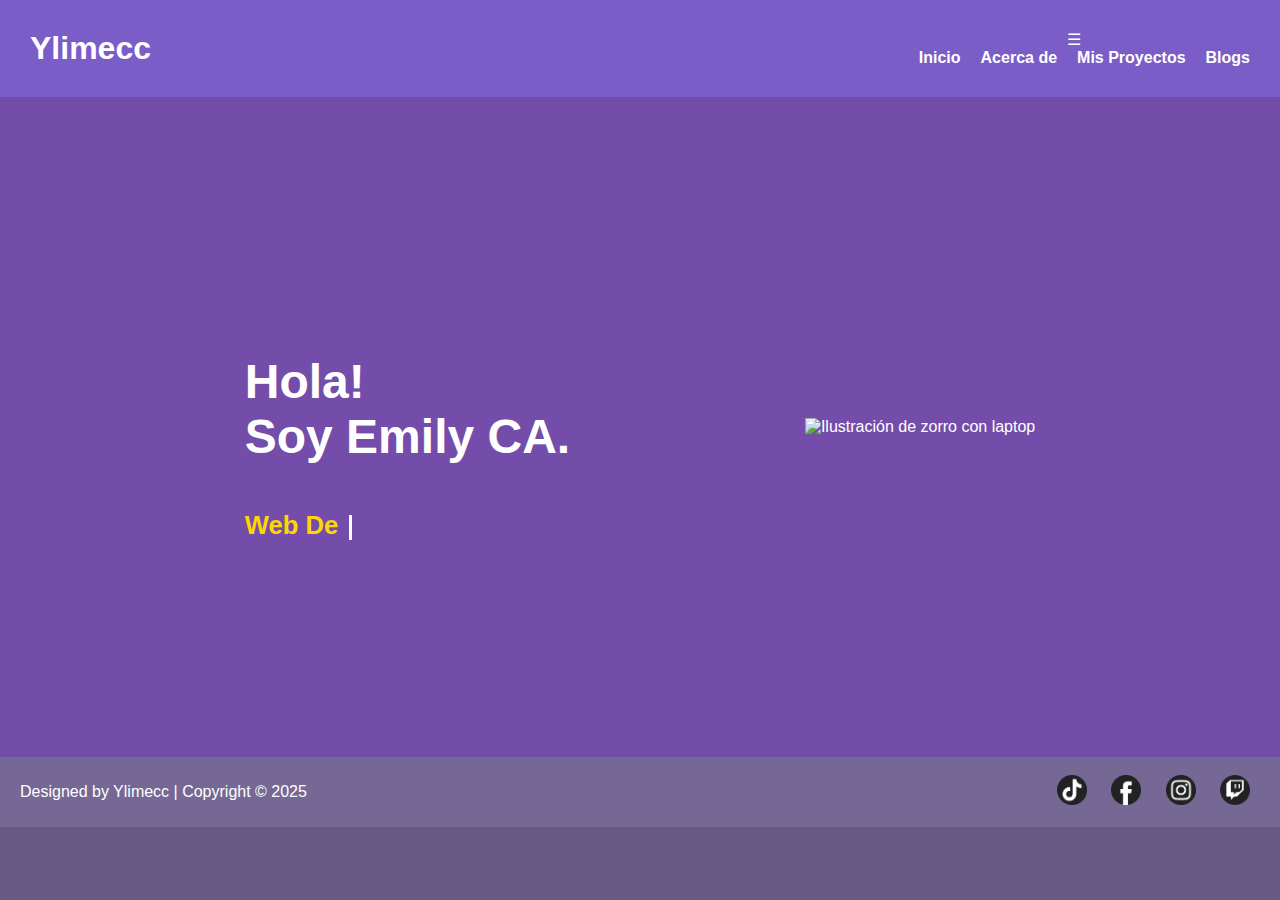
==== index.html @ 9a01fe10 "Update index.html" ====
<!DOCTYPE html>
<html lang="es">
<head>
    <meta charset="UTF-8">
    <meta name="viewport" content="width=device-width, initial-scale=1.0">
    <title>Emily CA - Portafolio</title>
    <link rel="stylesheet" href="styles.css">
    <meta name="viewport" content="width=device-width, initial-scale=1.0">
</head>
<body>
    <header>
        <h1>Ylimecc</h1>
        <nav>
          <div class="menu-toggle">☰</div>
          <ul id="menu">
              <li><a href="#inicio">Inicio</a></li>
              <li><a href="#acerca">Acerca de</a></li>
              <li><a href="#proyectos">Mis Proyectos</a></li>
              <li><a href="#blogs">Blogs</a></li>
          </ul>
      </nav>
    </header>
    <section id="inicio" class="hero">
        <div class="content">
            <h2>Hola!<br>Soy Emily CA.</h2>
            <div class="text-container">
              <span id="dynamicText" class="dynamic-text"></span>
              <span id="cursor" class="cursor"></span>
            </div>
        </div>
        <div class="image">
            <img src="images/image.png" alt="Ilustración de zorro con laptop">
        </div>
    </section>
    <footer>
        <p>Designed by Ylimecc | Copyright &copy; 2025</p>
        <div class="social">
            <a href="#"><img src="images/tiktok.png" alt="TikTok"></a>
            <a href="#"><img src="images/fb.png" alt="Facebook"></a>
            <a href="#"><img src="images/instagram.png" alt="Instagram"></a>
            <a href="#"><img src="images/twitch.png" alt="Twitch"></a>
        </div>
    </footer>
    <script>
      const texts = ["Web Developer", "Ing. en Sistemas", "Freelancer"];
      let index = 0;
      const textElement = document.getElementById("dynamicText");
      const cursorElement = document.getElementById("cursor");

      function typeText(text, i = 0) {
        if (i <= text.length) {
          textElement.textContent = text.slice(0, i);
          setTimeout(() => typeText(text, i + 1), 100);
        } else {
          setTimeout(() => deleteText(text), 1000);
        }
      }

      function deleteText(text, i = text.length) {
        if (i >= 0) {
          textElement.textContent = text.slice(0, i);
          setTimeout(() => deleteText(text, i - 1), 50);
        } else {
          cursorElement.style.opacity = '0'; // Oculta el cursor con suavidad
          index = (index + 1) % texts.length;
          setTimeout(() => {
            cursorElement.style.opacity = '1'; // Muestra el cursor
            typeText(texts[index]);
          }, 200); // Retraso antes de la siguiente palabra
        }
      }

      // Inicia la animación
      typeText(texts[index]);

      document.querySelector('.menu-toggle').addEventListener('click', function() {
    document.querySelector('nav ul').classList.toggle('show');
});

      // Cierra el menú al hacer clic en un enlace
      document.querySelectorAll('nav ul li a').forEach(link => {
        link.addEventListener('click', function() {
          document.querySelector('nav ul').classList.remove('show');
        });
      });
      // Cambia el color del cursor al pasar el mouse sobre él

    </script>
</body>
</html>
---- styles.css ----
body {
    margin: 0;
    font-family: Arial, sans-serif;
    background-color: #695a84;
    color: white;
    text-align: center;
}

header {
    display: flex;
    justify-content: space-between;
    align-items: center;
    padding: 30px;
    background-color: #7b5dc8;
}

header h1 {
    margin: 0;
}

nav ul {
    list-style: none;
    padding: 0;
    margin: 0;
    display: flex;
}
nav ul li {
    margin-left: 20px;
}

nav ul li a {
    text-decoration: none;
    color: white;
    font-weight: bold;
}
.hero {
    display: flex;
    justify-content: space-evenly;
    align-items: center;
    padding: 60px;
    background-color: #744daa;
    height: 60vh;
}

.content {
    font-size: 2em;
    font-weight: bold;
    text-align: left;
    position: relative;
}

.image img {
    padding-left: 50px;
    width: 400px;
}
footer {
    background-color: #7b5dc8;
    padding: 20px;
    display: flex;
    justify-content: space-between;
    align-items: center;
    height: 30px;
}
.social img {
    width: 30px;
    margin: 0 10px;
    padding: 0px;
}

.text-container {
    display: inline-block;
    position: relative; /* Contenedor de referencia para el cursor */
  }
  
  .dynamic-text {
    font-size: 0.8em;
    font-weight: bold;
    color: #FFD700;
    white-space: nowrap;
    display: inline-block;
    vertical-align: bottom; /* Alinea el texto y el cursor */
  }
  
  .cursor {
    display: inline-block;
    width: 3px;
    height: 0.8em;
    background-color: white;
    animation: blink 0.8s infinite;
    margin-left: 2px; /* Pequeño espacio entre texto y cursor */
    vertical-align: bottom; /* Alineación clave */
  }
  
  @keyframes blink {
    50% { opacity: 0; } /* Más suave que `transparent` */
  }

.hero .image img {
    width: 300px;
}
footer {
    background-color: #756894;
    padding: 20px;
    display: flex;
    justify-content: space-between;
    align-items: center;
}
.social img {
    width: 30px;
    margin: 0 10px;
}
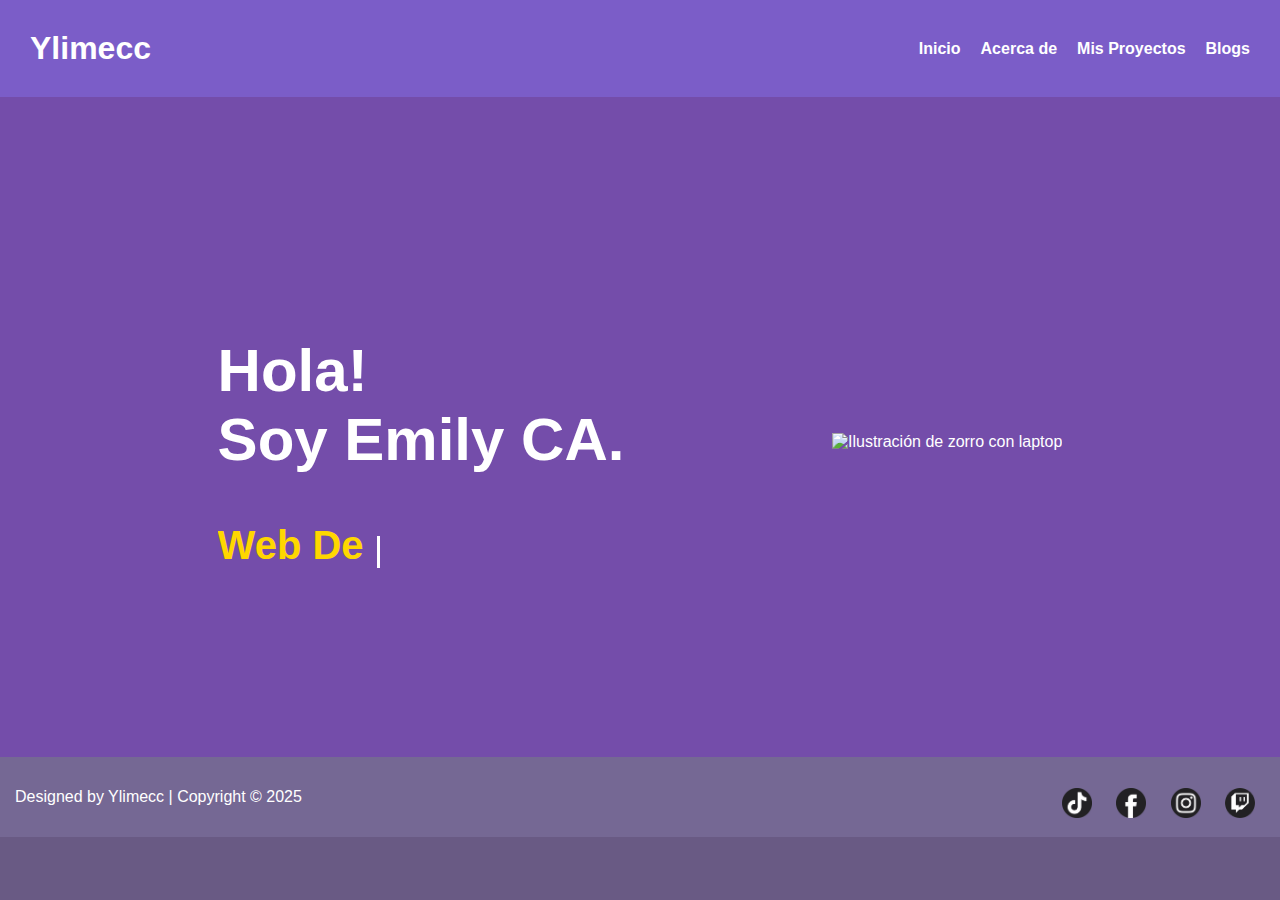
==== commit 4fb8f332: "Update index.html" ====
--- a/index.html
+++ b/index.html
@@ -13,10 +13,10 @@
         <nav>
           <div class="menu-toggle">☰</div>
           <ul id="menu">
-              <li><a href="#inicio">Inicio</a></li>
-              <li><a href="#acerca">Acerca de</a></li>
-              <li><a href="#proyectos">Mis Proyectos</a></li>
-              <li><a href="#blogs">Blogs</a></li>
+              <li><a href="index.html">Inicio</a></li>
+              <li><a href="acercade.html">Acerca de</a></li>
+              <li><a href="my-projects.html">Mis Proyectos</a></li>
+              <li><a href="blogs.html">Blogs</a></li>
           </ul>
       </nav>
     </header>
--- a/styles.css
+++ b/styles.css
@@ -18,6 +18,10 @@
     margin: 0;
 }
 
+nav {
+    position: relative;
+}
+
 nav ul {
     list-style: none;
     padding: 0;
@@ -43,7 +47,7 @@
 }
 
 .content {
-    font-size: 2em;
+    font-size: clamp(1.5rem, 5vw, 2.5rem);
     font-weight: bold;
     text-align: left;
     position: relative;
@@ -53,6 +57,13 @@
     padding-left: 50px;
     width: 400px;
 }
+
+.menu-toggle {
+    display: none; 
+    cursor: pointer;
+    font-size: 2rem;
+}
+
 footer {
     background-color: #7b5dc8;
     padding: 20px;
@@ -69,16 +80,18 @@
 
 .text-container {
     display: inline-block;
-    position: relative; /* Contenedor de referencia para el cursor */
+    position: relative; 
   }
   
   .dynamic-text {
-    font-size: 0.8em;
+    font-size: 1em;
     font-weight: bold;
     color: #FFD700;
     white-space: nowrap;
     display: inline-block;
-    vertical-align: bottom; /* Alinea el texto y el cursor */
+    vertical-align: bottom;
+    white-space: nowrap; 
+    overflow: hidden; 
   }
   
   .cursor {
@@ -87,25 +100,245 @@
     height: 0.8em;
     background-color: white;
     animation: blink 0.8s infinite;
-    margin-left: 2px; /* Pequeño espacio entre texto y cursor */
-    vertical-align: bottom; /* Alineación clave */
+    margin-left: 2px; 
+    vertical-align: bottom; 
   }
   
   @keyframes blink {
-    50% { opacity: 0; } /* Más suave que `transparent` */
+    50% { opacity: 0; } 
   }
 
 .hero .image img {
     width: 300px;
 }
 footer {
+    flex-direction: column;
     background-color: #756894;
-    padding: 20px;
+    padding: 15px;
     display: flex;
     justify-content: space-between;
     align-items: center;
+    height: auto;
 }
 .social img {
     width: 30px;
     margin: 0 10px;
 }
+
+@media (max-width: 768px) {
+    .menu-toggle {
+        display: block;
+    }
+
+    .hero {
+        flex-direction: column;
+        text-align: left;
+        height: 60vh;
+    }
+    
+    nav ul {
+        display: none;
+        position: absolute;
+        top: 70px;
+        right: 20px;
+        background-color: #7b5dc8;
+        width: 200px;
+        flex-direction: column;
+        z-index: 1000;
+        border-radius: 5px;
+        box-shadow: 0 0 10px rgba(0,0,0,0.2);
+    }
+    
+    nav ul.show {
+        display: flex;
+    }
+    
+    nav ul li {
+        margin: 15px 0;
+        text-align: right;
+        padding: 0 20px;
+    }
+    
+    .dynamic-text {
+        font-size: 0.9em;
+    }
+}
+
+    @media (min-width: 768px) {
+        .hero {
+            flex-direction: srow;
+            justify-content: space-evenly;
+            text-align: left;
+            height: 60vh;
+        }
+    }
+
+    .image img {
+        max-width: 100%;
+        padding: 30px 0 0 0;
+        width: 100%;
+    }
+
+    @media (min-width: 768px) {
+        .image img {
+            padding-left: 50px;
+            width: 300px;
+        }
+    }
+
+  @media (min-width: 600px) {
+    footer {
+      flex-direction: row;
+    }
+  }
+  
+  .social {
+    margin-top: 15px;
+  }
+
+/* --- Sección Acerca de mí --- */
+.about-section {
+    background-color: #5d4a7b;
+    padding: 80px 20px;
+    color: white;
+    overflow: hidden;
+}
+
+.about-container {
+    max-width: 1200px;
+    margin: 0 auto;
+    display: flex;
+    flex-wrap: wrap;
+    align-items: center;
+    justify-content: center;
+    gap: 50px;
+}
+
+.about-image {
+    position: relative;
+    flex: 1;
+    min-width: 100px;
+    max-width: 200px;
+}
+
+.profile-img {
+    width: 100%;
+    border-radius: 20px;
+    box-shadow: 0 10px 30px rgba(0, 0, 0, 0.3);
+    position: relative;
+    z-index: 2;
+    transition: transform 0.5s ease;
+}
+
+.profile-img:hover {
+    transform: scale(1.03);
+}
+
+.decoration-circle {
+    position: absolute;
+    width: 150px;
+    height: 150px;
+    background: linear-gradient(135deg, #FFD700, #ff9a00);
+    border-radius: 50%;
+    top: -20px;
+    left: -20px;
+    z-index: 1;
+    animation: float 6s ease-in-out infinite;
+}
+
+.about-content {
+    flex: 1;
+    min-width: 300px;
+    max-width: 600px;
+}
+
+.about-content h2 {
+    font-size: 2.5rem;
+    margin-bottom: 20px;
+    position: relative;
+    display: inline-block;
+}
+
+.highlight {
+    color: #FFD700;
+}
+
+.intro-text {
+    font-size: 1.2rem;
+    margin-bottom: 25px;
+    color: #e0d6ff;
+}
+
+.about-details p {
+    margin-bottom: 25px;
+    line-height: 1.6;
+}
+
+.skills {
+    margin: 30px 0;
+}
+
+.skill-tags {
+    display: flex;
+    flex-wrap: wrap;
+    gap: 10px;
+    margin-top: 15px;
+}
+
+.tag {
+    background: rgba(255, 215, 0, 0.2);
+    color: #FFD700;
+    padding: 5px 15px;
+    border-radius: 20px;
+    font-size: 0.9rem;
+    border: 1px solid #FFD700;
+    transition: all 0.3s ease;
+}
+
+.tag:hover {
+    background: #FFD700;
+    color: #5d4a7b;
+    transform: translateY(-3px);
+}
+
+.cta-button {
+    display: inline-block;
+    background: linear-gradient(to right, #FFD700, #ff9a00);
+    color: #5d4a7b;
+    padding: 12px 30px;
+    border-radius: 30px;
+    text-decoration: none;
+    font-weight: bold;
+    margin-top: 20px;
+    transition: all 0.3s ease;
+    box-shadow: 0 4px 15px rgba(255, 215, 0, 0.4);
+}
+
+.cta-button:hover {
+    transform: translateY(-3px);
+    box-shadow: 0 6px 20px rgba(255, 215, 0, 0.6);
+}
+
+/* Animaciones */
+@keyframes float {
+    0%, 100% { transform: translateY(0); }
+    50% { transform: translateY(-15px); }
+}
+
+/* Responsive */
+@media (max-width: 768px) {
+    .about-container {
+        flex-direction: column;
+        gap: 30px;
+    }
+    
+    .about-content h2 {
+        font-size: 2rem;
+    }
+    
+    .decoration-circle {
+        width: 100px;
+        height: 100px;
+    }
+}
+
